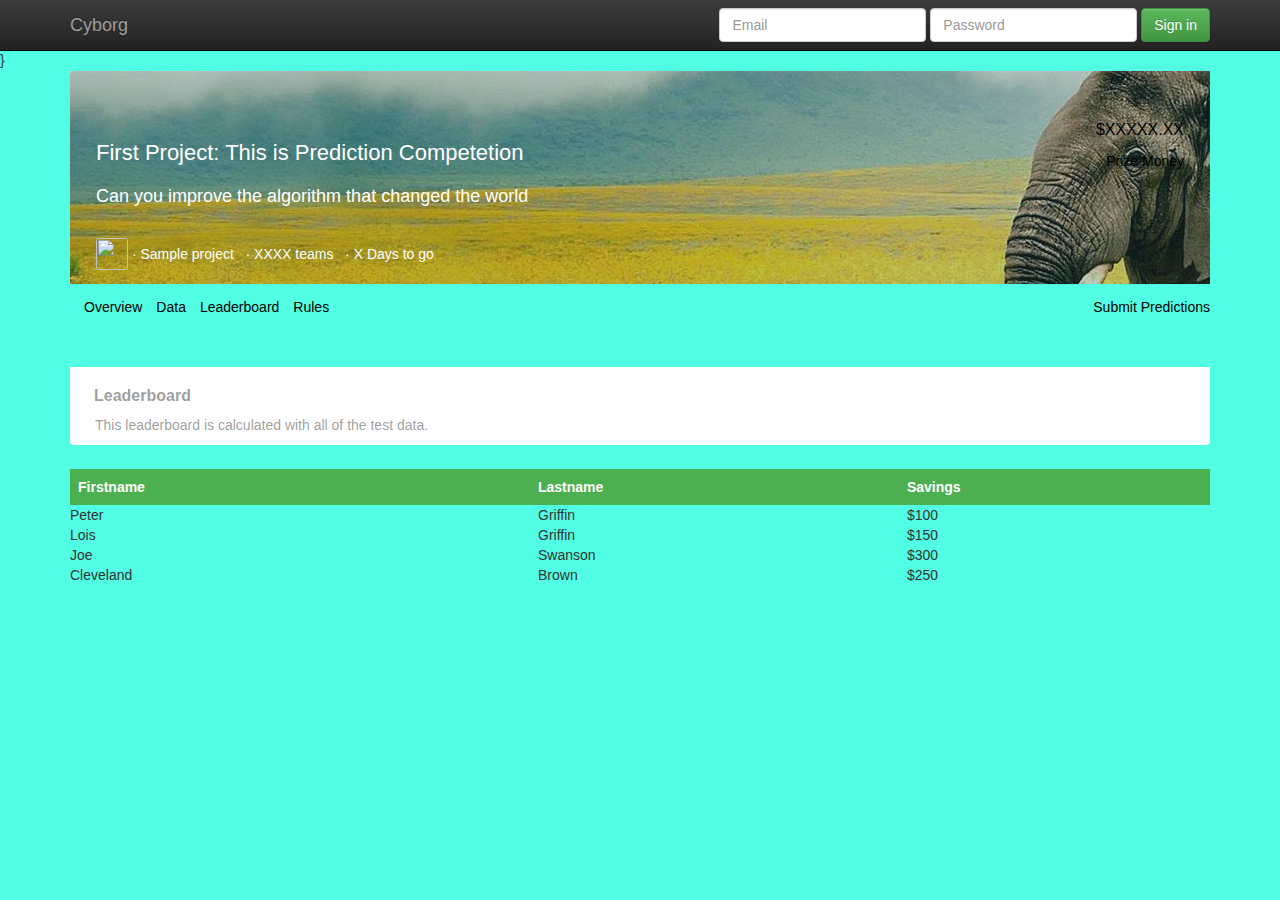
==== data_hackthon/Project2.html @ 2d6afe7b "cosmatic changes done" ====
<!doctype html>
<html class="no-js" lang="">
    <head>
        <meta charset="utf-8">
        <meta http-equiv="X-UA-Compatible" content="IE=edge,chrome=1">
        <title></title>
        <meta name="description" content="">
        <meta name="viewport" content="width=device-width, initial-scale=1">
        <link rel="stylesheet" href="css/bootstrap.min.css">
        <style>
            body {
                padding-top: 50px;
                padding-bottom: 20px;
            }
        </style>
        <link rel="stylesheet" href="css/bootstrap-theme.min.css">
        <link rel="stylesheet" href="css/main.css">

        <script src="js/vendor/modernizr-2.8.3-respond-1.4.2.min.js"></script>
    </head>

}
    <body>
    <nav class="navbar navbar-inverse navbar-fixed-top" role="navigation">
      <div class="container">
        <div class="navbar-header">
          <button type="button" class="navbar-toggle collapsed" data-toggle="collapse" data-target="#navbar" aria-expanded="false" aria-controls="navbar">
            <span class="sr-only">Toggle navigation</span>
            <span class="icon-bar"></span>
            <span class="icon-bar"></span>
            <span class="icon-bar"></span>
          </button>
          <a class="navbar-brand" href="index.html">Cyborg</a>
        </div>
        <div id="navbar" class="navbar-collapse collapse">
          <form class="navbar-form navbar-right" role="form">
            <div class="form-group">
              <input type="text" placeholder="Email" class="form-control">
            </div>
            <div class="form-group">
              <input type="password" placeholder="Password" class="form-control">
            </div>
            <button type="submit" class="btn btn-success">Sign in</button>
          </form>
        </div> <!-- nagigation bar collapse end-->
      </div> <!--  main Container End -->
    </nav>
<!--Main Project banner Container --> 
    <div class="container">
    <link rel="stylesheet" href="css/app_new.css">
      <div data-reactroot="" class="competition">
    <div class="competition-header__container">
      <div class="pageheader">
         <div class="pageheader__container competition-header">
            <div class="competition-header__top">
               <div class="competition-header__top-image">
               <img src="img/field-elephant-l.jpg"> 
               </div>
               <div class="pageheader__top--safe">
                  <div class="competition-header__classification">
                  </div>
                  <div class="competition-header__meta">
                     <div class="competition-header__info">
                        <h1 class="competition-header__title">First Project: This is Prediction Competetion </h1>
                        <h2 class="competition-header__subtitle">Can you improve the algorithm that changed the world</h2>
                        <div class="competition-header__details">
                           <a href="/SampleProject"><img class="competition-header__org-thumbnail-image" src="img/CG.jpg"></a>
                           <span>&nbsp;·&nbsp;</span>
                           <span>Sample project</span><span>&nbsp;&nbsp;&nbsp;·&nbsp;</span>
                           <span>XXXX teams</span>
                           </span>
                           <span>&nbsp;&nbsp;&nbsp;·&nbsp;</span>
                           <span>
                           <span>X Days to go</span>
                           </span>
                        </div>
                     </div>
                     <div class="competition-header__prize"><span class="competition-header__prize-value">$XXXXX.XX</span><span class="competition-header__prize-text">Prize Money</span></div>
                  </div>
               </div>
              </div>
            </div>
         </div>
      </div>
 <!-- page header navigation bar container -->
   <div>
       <div class="pageheader__sticky pageheader__sticky--scrolling">
          <div class="competition-header__nav-wrapper">
               <nav class="pageheader__nav pageheader__nav--competition">
                  <div class="pageheader__nav-wrapper">
                      <a href="/overview" title="overview" class="pageheader__left-links pageheader__left-links--with-onclick" data-link-text="Overview" id=" pageheader-nav-item--overview">Overview</a>
                      <a href="/data" title="data" class="pageheader__left-links pageheader__left-links--with-onclick" data-link-text="Data" id="pageheader-nav-item--data">Data</a>
                      <a href="/leaderboard" title="leaderboard" class="pageheader__left-links pageheader__left-links--with-onclick pageheader__left-links--selected" data-link-text="Leaderboard" id="pageheader-nav-item--leaderboard">Leaderboard</a>
                      <a href="/rules" title="rules" class="pageheader__left-links pageheader__left-links--with-onclick" data-link-text="Rules" id="pageheader-nav-item--rules">Rules</a>
                  <div class="pageheader__right-links-wrapper">
                </nav>
                 <a class="pageheader__calltoaction">Submit Predictions</a>
          </div>
       </div>
    <div class="pageheader__transition"></div>
    </div>

   <div class="competition-leaderboard">
     <div class="content-box">
         <div>
            <div class="content-box__title-bar">
               <div class="content-box__title"> 
                <!-- <nav class="competition-leaderboard__nav"> -->
                 <span>Leaderboard</span>
            </div>
            </div>
      </div>
    <!--<div class="content-box__content-section"> -->
    <!--<div class="competition-leaderboard__message"> -->
        <div class="competition-leaderboard__note">
          <p>This leaderboard is calculated with all of the test data.</p>
        </div>
        <!--<table class="competition-leaderboard__table">
              <thead>
                  <tr class="competition-leaderboard__header-row">
                       <th class="competition-leaderboard__th-rank" title="Rank">#</th>
                       <th class="competition-leaderboard__th-team" title="Team Name">Team Name</th>
                       <th class="competition-leaderboard__th-members" title="Team Members">Team Members</th>
                       <th class="competition-leaderboard__th-score" title="Score">Score</th>
                       <th class="competition-leaderboard__th-entries" title="Number of Entries">Entries</th>
                  </tr>
               </thead>
               <tbody>
                        </td>
                        </tr>
               </tbody>
        </table> -->
        </div>
<!-- Table Data -->

<!--<style>
table {
    border-collapse: collapse;
    width: 100%;
}

th, td {
    text-align: left;
    padding: 8px;
}

tr:nth-child(even){background-color: #f2f2f2}

th {
    background-color: #4CAF50;
    color: white;
}
</style> -->
<table class="leaderboard_table">
  <tr class="leaderboard_th">
    <th class="leaderboard_th" title="Firstname">Firstname</th>
    <th>Lastname</th>
    <th>Savings</th>
  </tr>
  <tr>
    <td>Peter</td>
    <td>Griffin</td>
    <td>$100</td>
  </tr>
  <tr>
    <td>Lois</td>
    <td>Griffin</td>
    <td>$150</td>
  </tr>
  <tr>
    <td>Joe</td>
    <td>Swanson</td>
    <td>$300</td>
  </tr>
  <tr>
    <td>Cleveland</td>
    <td>Brown</td>
    <td>$250</td>
</tr>
</table>


      </div>
     </div>
  </div>
<footer>
   <!--  <p>Vinayaka&copy;Company 2015</p> -->
</footer>
</div>
</div>
---- data_hackthon/css/main.css ----
/* ==========================================================================
   Author's custom styles
   ========================================================================== */
---- data_hackthon/css/app_new.css ----
.competition-header__container {
    margin-bottom: 14px
}
.pageheader {
    border-radius: 4px 4px 0 0;
    margin: 0 auto;
    max-width: 1950px;
    width: 100%
}

.pageheader__container {
    width: 100%;
    height: auto;
    display: -webkit-box;
    display: -ms-flexbox;
    display: flex;
    -webkit-box-orient: vertical;
    -webkit-box-direction: normal;
    -ms-flex-flow: column nowrap;
    flex-flow: column nowrap;
    -webkit-box-pack: start;
    -ms-flex-pack: start;
    justify-content: flex-start;
    z-index: 30;
    position: relative;
    top: 1px
}

.competition-header__top {
    border: 1px solid #DEDFE0;
    border-bottom: 0;
    border-radius: 4px 4px 0 0;
    -webkit-box-sizing: border-box;
    box-sizing: border-box;
    color: #FFF
}

.competition-header__top-image {
    background-position: top center;
    background-repeat: no-repeat;
    background-size: auto;
    bottom: 0;
    left: 0;
    overflow: hidden;
    opacity: .90;
    position: absolute;
    right: 0;
    top: 0;
    z-index: 0
}
.competition-header__top-image:before {
    background-color: rgba(0, 0, 0, .3);
    background: -webkit-gradient(linear, left top, left bottom, color-stop(10%, rgba(0, 0, 0, .2)), to(rgba(0, 0, 0, .55)));
    background: linear-gradient(to bottom, rgba(0, 0, 0, .20) 100%, rgba(0, 0, 0, .2) 100%);
    border-radius: 4px 4px 0 0;
    bottom: 0;
    content: "";
    left: 0;
    position: absolute;
    right: 0;
    top: 0;
    width: 100%;
    z-index: 1
}

.pageheader__top--safe {
    border-radius: 4px 4px 0 0;
    position: relative;
    width: 100%
}


.competition-header__classification {
    -webkit-box-align: center;
    -ms-flex-align: center;
    align-items: center;
    display: -webkit-box;
    display: -ms-flexbox;
    display: flex;
    margin: 15px 0 20px;
    opacity: .8;
    padding: 0 25px
}

.competition-header__classification-icon-wrapper {
    border: 1px solid #FFF;
    border-radius: 50%;
    height: 20px;
    margin-right: 7px;
    position: relative;
    width: 20px
}
.competition-header__classification-icon {
    font-size: 12px;
    position: absolute;
    left: 50%;
    top: 50%;
    -webkit-transform: translate(-50%, -50%);
    transform: translate(-50%, -50%)
}

.competition-header__meta {
    display: -webkit-box;
    display: -ms-flexbox;
    display: flex;
    padding: 0 25px 10px;
    margin-top: 32px
}

.competition-header__info {
    -webkit-box-flex: 1;
    -ms-flex-positive: 1;
    flex-grow: 1
}

.pageheader__sticky {
    max-width: 1950px;
    width: 100%
}

.competition-header__title {
    font-size: 22px;
    font-weight: 500;
    line-height: 1.25;
    margin-bottom: 8px
}

.competition-header__subtitle {
    font-size: 18px;
    margin-bottom: 32px
}

.competition-header__details {
    -webkit-box-align: center;
    -ms-flex-align: center;
    align-items: center;
    display: -webkit-box;
    display: -ms-flexbox;
    display: flex;
    font-size: 14px;
    line-height: 1.5;
    margin-bottom: 4px
}

.competition-header__org-thumbnail {
    margin-right: 8px
}

.competition-header__org-thumbnail-image {
    border-radius: 3px;
    width: 32px;
    height: 32px;
    vertical-align: bottom
}

.competition-header__details-sep {
    margin: 0 3px;
    opacity: .6
}

.competition-header__prize {
    -webkit-box-align: right;
    -ms-flex-align: margin-right;
    align-items: flex-end;
    display: -webkit-box;
    display: -ms-flexbox;
    display: flex;
    -webkit-box-orient: vertical;
    -webkit-box-direction: normal;
    -ms-flex-direction: column;
    flex-direction: column;
    -ms-flex-negative: 1;
    flex-shrink: 1
}

.competition-header__prize-value {
    font-size: 16px;
    font-weight: 500;
    margin-bottom: 9px;
    color: rgb(0,0,0);
}

.competition-header__prize-text {
    font-size: 14px;
    color: rgb(0,0,0)
}

.competition-header__nav-wrapper {
    display: -webkit-box;
    display: -ms-flexbox;
    display: flex;
    width: 100%
}

.pageheader__nav {
    font-family: 'Atlas Grotesk', sans-serif;
    -webkit-box-sizing: border-box;
    box-sizing: border-box;
    color: rgb(131,44,101);
    display: -webkit-box;
    display: -ms-flexbox;
    display: flex;
    -webkit-box-flex: 1;
    -ms-flex: 1 0 auto;
    flex: 1 0 auto;
    -webkit-box-orient: horizontal;
    -webkit-box-direction: normal;
    -ms-flex-flow: row nowrap;
    flex-flow: row nowrap;
    font-size: 14px;
    font-weight: 400;
    height: 46px;
    -webkit-box-pack: start;
    -ms-flex-pack: start;
    justify-content: flex-start;
    margin-left: 89px;
    overflow: hidden;
    padding-top: 0;
    text-overflow: ellipsis;
    white-space: nowrap
}

.pageheader__nav--competition {
    margin-left: 10px
}
.pageheader__nav--dataset {
    margin-left: 4px
}
.pageheader__nav-wrapper {
    display: -webkit-box;
    display: -ms-flexbox;
    display: flex;
    width: 100%;
    margin-left: 12px
    color:rgb(131,44,101);
}

.pageheader__left-links {
    box-sizing: border-box;
    margin-right: 6px;
    color: #000;
    -webkit-transition: all 50ms ease;
    transition: all 50ms ease;
    text-decoration: none;
    padding: 0 4px
}
.pageheader__left-links--with-onclick {
    outline: 0
}
.pageheader__left-links--selected {
    color: rgb(0,0,0);
    /*border-bottom: 2px solid #FFF;*/
    font-weight: 500
}
.pageheader__left-links:hover {
    border-bottom: 2px solid #20BEFF;
    color: #20BEFF;
    cursor: pointer
}
.pageheader__left-links:after {
    display: block;
    font-weight: 500;
    height: 0;
    color: transparent;
    overflow: hidden;
    visibility: hidden;
    content: attr(data-link-text)
}

.pageheader__right-links-wrapper {
    display: -webkit-box;
    display: -ms-flexbox;
    display: flex;
    -ms-flex-direction: row;
    flex-direction: row;
    margin-left: auto
}

.pageheader__calltoaction {
    font-family: 'Atlas Grotesk', sans-serif;
    background-color: transparent;
    -webkit-box-sizing: border-box;
    box-sizing: border-box;
    -ms-flex: 0 0 auto;
    flex: 0 0 auto
}

.content-box {
    background-color: rgb(255,255,255);
    border-radius: 4px;
    -webkit-box-sizing: border-box;
    box-sizing: border-box;
    color: #47494D;
    display: -webkit-box;
    display: -ms-flexbox;
    display: flex;
    -webkit-box-orient: vertical;
    -webkit-box-direction: normal;
    -ms-flex-flow: column nowrap;
    flex-flow: column nowrap;
    height: auto;
    -webkit-box-pack: start;
    -ms-flex-pack: start;
    justify-content: flex-start;
    margin-bottom: 24px;
    margin-top: 24px;
    min-height: 48px;
    position: relative;
    width: 100%
}

.content-box__title-bar,
.content-box__title-bar--collapsible {
    -webkit-box-sizing: border-box;
    height: 48px;
    background-color: rgb(255,255,255);
    padding: 6px 24px;
    display: -webkit-box;
    display: -ms-flexbox;
    -webkit-box-orient: horizontal;
    -webkit-box-direction: normal
}

.content-box__title {
    color: rgba(0, 0, 0, .4);
    font-family: 'Atlas Grotesk', sans-serif;
    -ms-flex-item-align: center;
    align-self: center;
    -webkit-box-flex: 1;
    -ms-flex: 1 1 auto;
    flex: 1 1 auto;
    font-weight: 600;
    font-size: 16px;
    line-height: 46px;
    text-align: left;
    max-width: 100%
}

.competition-leaderboard__nav {
    display: -webkit-box;
    display: -ms-flexbox;
    display: flex;
    height: 46px;
    margin-left: - 16px
}

.competition-leaderboard__nav-item--selected {
    border-bottom: 2px solid #20BEFF;
    -webkit-box-sizing: border-box;
    box-sizing: border-box;
    color: #20BEFF;
    font-weight: 500;
    white-space: nowrap;
    margin: 0 1px
}

/*.content-box__content-section,
.content-box__simple-content {
    font-size: 14px;
    font-weight: 400;
    font-family: 'Atlas Grotesk', sans-serif
}*/

.competition-leaderboard__message {
    background: #F8F8F8;
    border-bottom: 1px solid #DEDFE0;
    display: -webkit-box;
    display: -ms-flexbox;
    display: flex;
    padding: 25px 24px;
    line-height: 1.4em
}

.competition-leaderboard__note {
    display: -webkit-box;
    display: -ms-flexbox;
    display: flex;
    -webkit-box-flex: 1;
    -ms-flex: 1 1 auto;
    flex: 1 1 auto;
    -webkit-box-orient: vertical;
    -webkit-box-direction: normal;
    -ms-flex-direction: column;
    flex-direction: column;
    color: rgba(0, 0, 0, .4);
    font-size: 14px;
    line-height: 20px;
    margin-left: 25px
}

.competition-leaderboard__legends {
    display: -webkit-box;
    display: -ms-flexbox;
    display: flex;
    padding: 12px 24px 4px
}

.competition-leaderboard__table {
    table-layout: ;
    border-collapse: collapse;
    width: 100%;

}

.competition-leaderboard__header-row {
    -webkit-box-align: center;
    -ms-flex-align: center;
    align-items: center;
    border-bottom: 1px solid #DEDFE0;
    color: rgba(0, 0, 0, .5);
    display: -webkit-box;
    display: -ms-flexbox;
    display: flex;
    margin: 0;
    padding: 6px 16px;
    margin-left: 15px;
    background: rgb(255, 170, 86);
}

.competition-leaderboard__th-rank {
    display: block;
    -webkit-box-flex: 0;
    -ms-flex-positive: 0;
    flex-grow: 0;
    -ms-flex-negative: 0;
    flex-shrink: 0;
    margin-right: 2.22222222%;
    -ms-flex-preferred-size: 4.44444444%;
    flex-basis: 4.44444444%
}

.competition-leaderboard__th-team {
    -webkit-box-flex: 0;
    -ms-flex-positive: 0;
    flex-grow: 0;
    margin-right: 2.22222222%;
    -ms-flex-preferred-size: 23.88888889%;
    flex-basis: 23.88888889%;
    -ms-flex-negative: 1;
    flex-shrink: 1;
    text-align: left
}

.competition-leaderboard__th-members {
    display: block;
    overflow: hidden;
    text-overflow: ellipsis;
    white-space: nowrap
}

.competition-leaderboard__th-score {
    display: block;
    -webkit-box-flex: 0;
    -ms-flex-positive: 0;
    flex-grow: 0;
    -ms-flex-negative: 0;
    flex-shrink: 0;
    margin-right: 2.22222222%;
    max-width: 100%;
    -ms-flex-preferred-size: 9.44444444%;
    flex-basis: 9.44444444%;
    cursor: help;
    text-align: right
}

.competition-leaderboard__th-entries {
    display: block;
    -webkit-box-flex: 0;
    -ms-flex-positive: 0;
    flex-grow: 0;
    -ms-flex-negative: 0;
    flex-shrink: 0;
    margin-right: 2.22222222%;
    max-width: 100%;
    overflow: hidden;
    text-overflow: ellipsis;
    white-space: nowrap;
    -ms-flex-preferred-size: 5.55555556%;
    flex-basis: 5.55555556%;
    text-align: right
}

/* project competetion table CSS */
.leaderboard_table {
    border-collapse: collapse;
    width: 100%;
}

.leaderboard_th, .leaderboard_td {
    text-align: left;
    padding: 8px;
}

.leaderboard_tr:nth-child(even){background-color: #f2f2f2}

.leaderboard_th {
    background-color: #4CAF50;
    color: white;
}
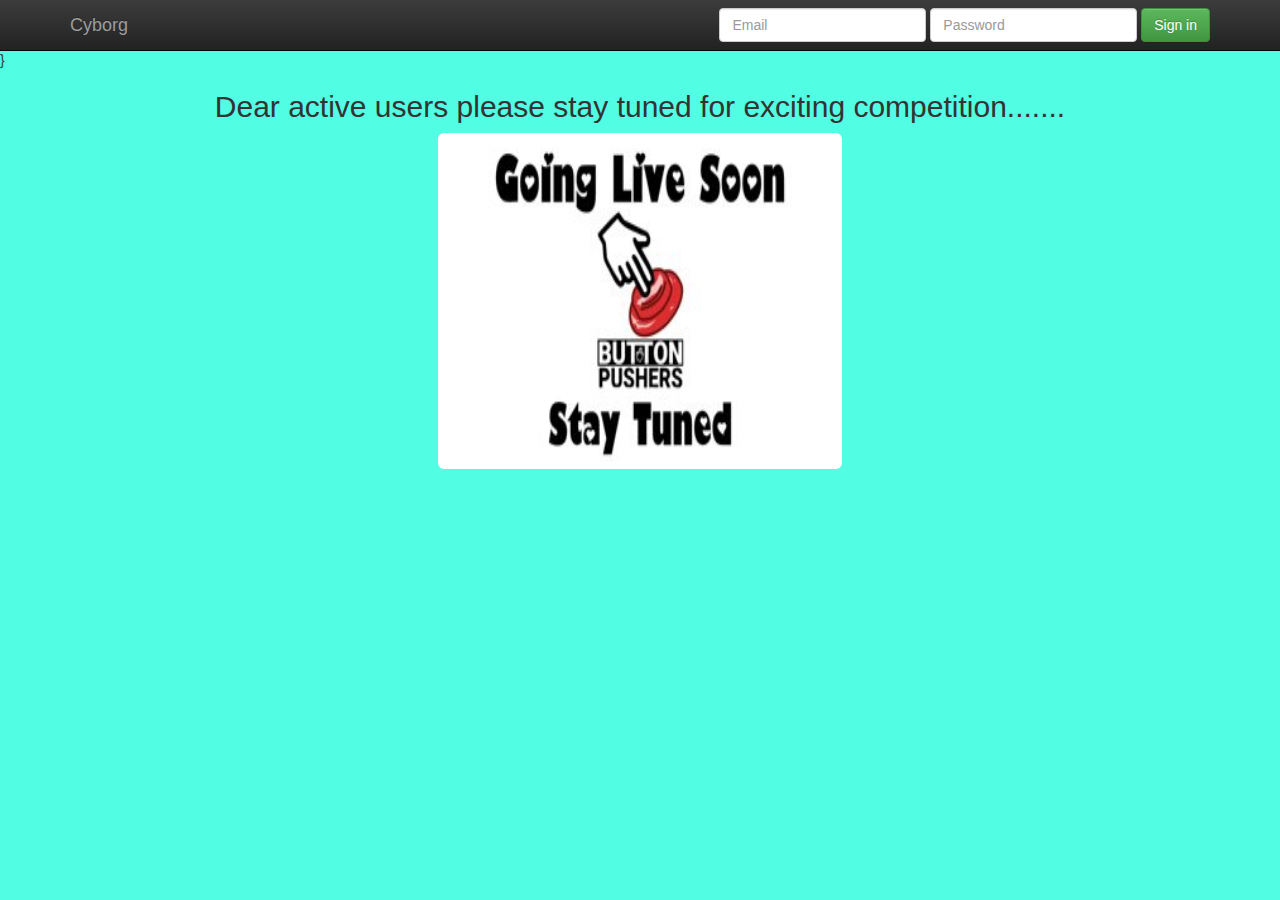
==== commit 8aae4f59: "aaaa" ====
--- a/data_hackthon/Project2.html
+++ b/data_hackthon/Project2.html
@@ -15,6 +15,7 @@
         </style>
         <link rel="stylesheet" href="css/bootstrap-theme.min.css">
         <link rel="stylesheet" href="css/main.css">
+		<link rel="stylesheet" href="css/app_new.css">
 
         <script src="js/vendor/modernizr-2.8.3-respond-1.4.2.min.js"></script>
     </head>
@@ -23,7 +24,7 @@
     <body>
     <nav class="navbar navbar-inverse navbar-fixed-top" role="navigation">
       <div class="container">
-        <div class="navbar-header">
+	      <div class="navbar-header">
           <button type="button" class="navbar-toggle collapsed" data-toggle="collapse" data-target="#navbar" aria-expanded="false" aria-controls="navbar">
             <span class="sr-only">Toggle navigation</span>
             <span class="icon-bar"></span>
@@ -43,18 +44,19 @@
             <button type="submit" class="btn btn-success">Sign in</button>
           </form>
         </div> <!-- nagigation bar collapse end-->
-      </div> <!--  main Container End -->
+      </div> <!--  main Container End-->
     </nav>
-<!--Main Project banner Container --> 
+<!--Main Project banner Container -->
     <div class="container">
-    <link rel="stylesheet" href="css/app_new.css">
-      <div data-reactroot="" class="competition">
+	    <div class="span4"><h2><p class="text-center">Dear active users please stay tuned for exciting competition.......</h2></div>              
+         <img src="img/Stay_Tuned.jpg" class="img-rounded center-block" alt="Stay Tuned" width="404" height="336"> 
+<!-- <div data-reactroot="" class="competition">
     <div class="competition-header__container">
       <div class="pageheader">
          <div class="pageheader__container competition-header">
             <div class="competition-header__top">
                <div class="competition-header__top-image">
-               <img src="img/field-elephant-l.jpg"> 
+               <img src="img/header_background_skinny2.jpg"> 
                </div>
                <div class="pageheader__top--safe">
                   <div class="competition-header__classification">
@@ -75,14 +77,13 @@
                            </span>
                         </div>
                      </div>
-                     <div class="competition-header__prize"><span class="competition-header__prize-value">$XXXXX.XX</span><span class="competition-header__prize-text">Prize Money</span></div>
                   </div>
                </div>
               </div>
             </div>
          </div>
       </div>
- <!-- page header navigation bar container -->
+ <!-- page header navigation bar container
    <div>
        <div class="pageheader__sticky pageheader__sticky--scrolling">
           <div class="competition-header__nav-wrapper">
@@ -105,79 +106,16 @@
          <div>
             <div class="content-box__title-bar">
                <div class="content-box__title"> 
-                <!-- <nav class="competition-leaderboard__nav"> -->
-                 <span>Leaderboard</span>
+               <span>Leaderboard</span>
             </div>
             </div>
       </div>
-    <!--<div class="content-box__content-section"> -->
-    <!--<div class="competition-leaderboard__message"> -->
         <div class="competition-leaderboard__note">
           <p>This leaderboard is calculated with all of the test data.</p>
         </div>
-        <!--<table class="competition-leaderboard__table">
-              <thead>
-                  <tr class="competition-leaderboard__header-row">
-                       <th class="competition-leaderboard__th-rank" title="Rank">#</th>
-                       <th class="competition-leaderboard__th-team" title="Team Name">Team Name</th>
-                       <th class="competition-leaderboard__th-members" title="Team Members">Team Members</th>
-                       <th class="competition-leaderboard__th-score" title="Score">Score</th>
-                       <th class="competition-leaderboard__th-entries" title="Number of Entries">Entries</th>
-                  </tr>
-               </thead>
-               <tbody>
-                        </td>
-                        </tr>
-               </tbody>
-        </table> -->
         </div>
 <!-- Table Data -->
 
-<!--<style>
-table {
-    border-collapse: collapse;
-    width: 100%;
-}
-
-th, td {
-    text-align: left;
-    padding: 8px;
-}
-
-tr:nth-child(even){background-color: #f2f2f2}
-
-th {
-    background-color: #4CAF50;
-    color: white;
-}
-</style> -->
-<table class="leaderboard_table">
-  <tr class="leaderboard_th">
-    <th class="leaderboard_th" title="Firstname">Firstname</th>
-    <th>Lastname</th>
-    <th>Savings</th>
-  </tr>
-  <tr>
-    <td>Peter</td>
-    <td>Griffin</td>
-    <td>$100</td>
-  </tr>
-  <tr>
-    <td>Lois</td>
-    <td>Griffin</td>
-    <td>$150</td>
-  </tr>
-  <tr>
-    <td>Joe</td>
-    <td>Swanson</td>
-    <td>$300</td>
-  </tr>
-  <tr>
-    <td>Cleveland</td>
-    <td>Brown</td>
-    <td>$250</td>
-</tr>
-</table>
 
 
       </div>
--- a/data_hackthon/css/app_new.css
+++ b/data_hackthon/css/app_new.css
@@ -484,6 +484,7 @@
 .leaderboard_table {
     border-collapse: collapse;
     width: 100%;
+	border : 1
 }
 
 .leaderboard_th, .leaderboard_td {
